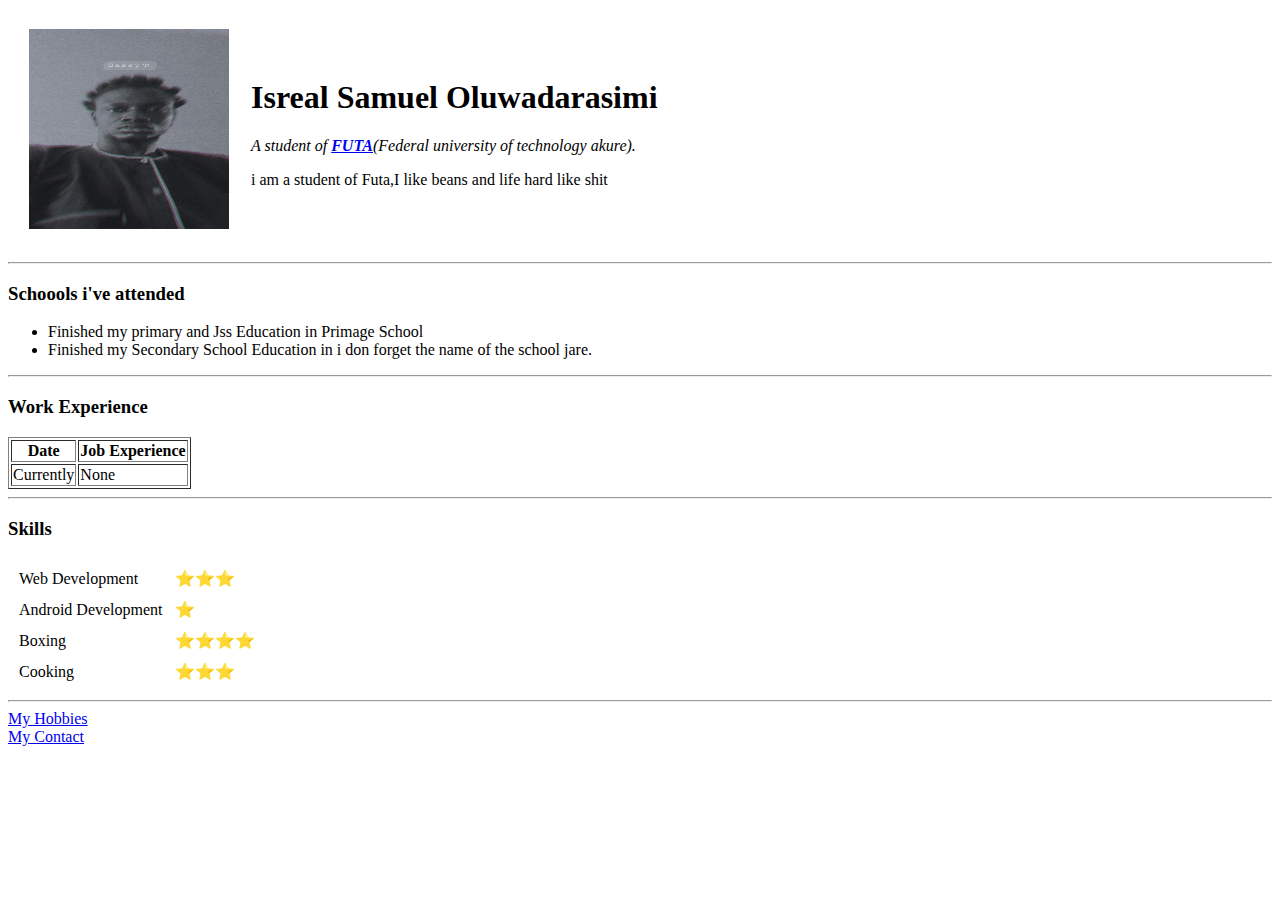
==== index.html @ c585e9b4 "Rename Personal site.html to index.html" ====
<!DOCTYPE html>
<html lang="en">

<head>
    <meta charset="UTF-8">
    <meta http-equiv="X-UA-Compatible" content="IE=edge">
    <meta name="viewport" content="width=device-width, initial-scale=1.0">
    <title>Darasimi's Personal Site</title>
</head>

<body>
    <table cellspacing="20px" >
        <tr>
            <td><img src="Image/Snapchat-303928047.jpg" alt="obo saamaa picture" style="height:200px;width:200px;" ></td>
            <td><h1>Isreal Samuel Oluwadarasimi</h1>
                <p> <em>A student of <strong><a href="https://www.futa.edu.ng">FUTA</a></strong>(Federal university of technology akure).</em> </p>
                <p>i am a student of Futa,I like beans and life hard like shit</p></td>
        </tr>
    </table>
    <hr>
    <h3>Schoools i've attended</h3>
    <ul>
        <li>Finished my primary and Jss Education in Primage School</li>
        <li>Finished my Secondary School Education in i don forget the name of the school jare. </li>
    </ul>
    <hr>
    <h3>Work Experience</h3>
    <table border="1px">
        <tr>
            <th>Date</th>
            <th>Job Experience</th>
        </tr>
        <tr>
            <td>Currently</td>
            <td>None</td>
        </tr>
    </table>
    <hr>
    <h3>Skills</h3>
    <table cellspacing="10px" >
      <tr>
        <td>Web Development</td>
        <td>⭐⭐⭐</td>
      </tr>
      <tr>
        <td>Android Development </td>
        <td>⭐</td>
      </tr>
      <tr>
        <td>Boxing</td>
        <td>⭐⭐⭐⭐</td>
      </tr>
      <tr>
        <td>Cooking</td>
        <td>⭐⭐⭐</td>
        <td>
        </td>
      </tr>
    </table>
    <hr>
    <a href="My hobbies.html">My Hobbies</a>
    <br>
    <a href="MY Contact.html">My Contact</a>
</body>

</html>
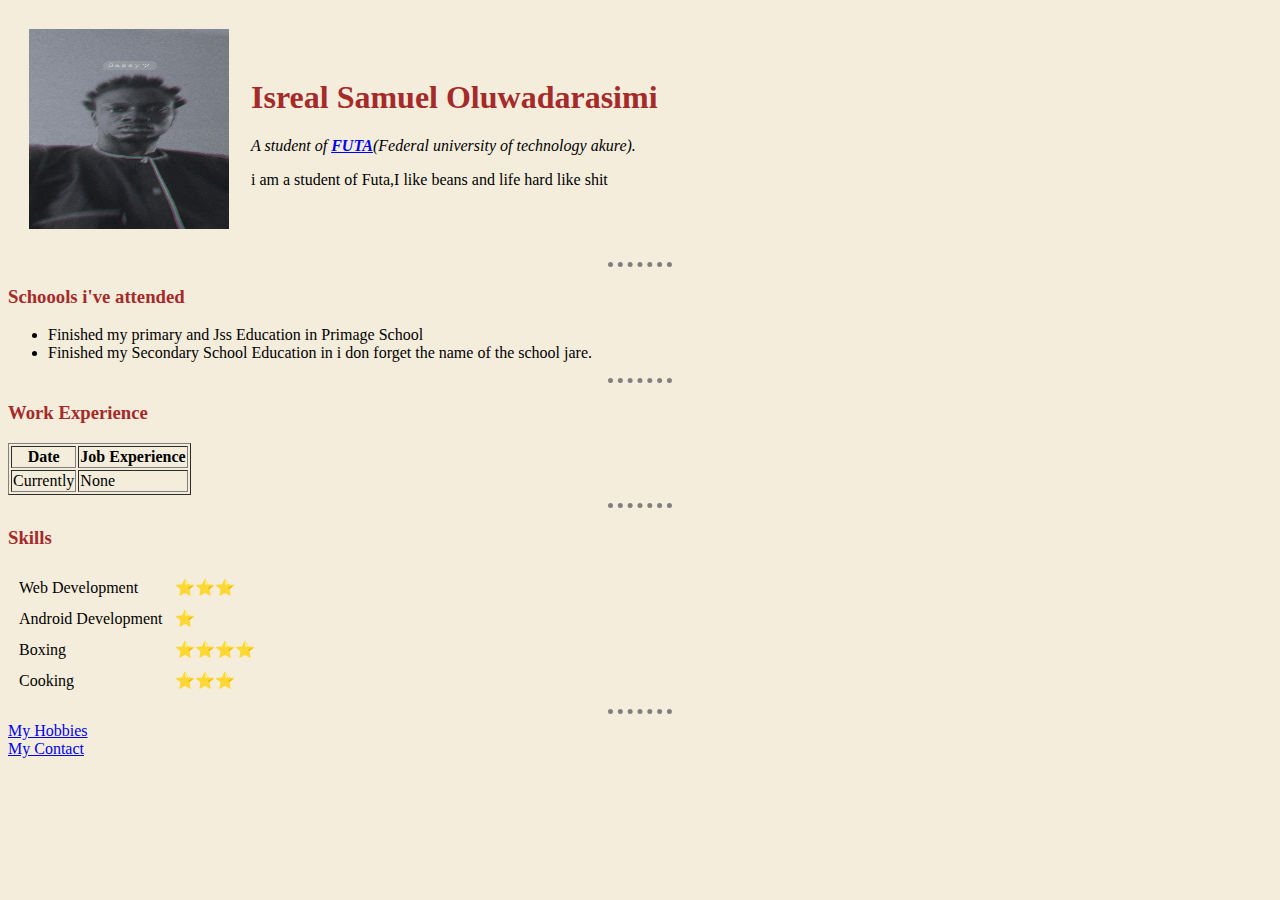
==== commit 6ec9a4e7: "Add files via upload" ====
--- a/index.html
+++ b/index.html
@@ -6,6 +6,7 @@
     <meta http-equiv="X-UA-Compatible" content="IE=edge">
     <meta name="viewport" content="width=device-width, initial-scale=1.0">
     <title>Darasimi's Personal Site</title>
+    <link rel="stylesheet" href="CSS/Style.css">
 </head>
 
 <body>
@@ -63,4 +64,4 @@
     <a href="MY Contact.html">My Contact</a>
 </body>
 
-</html>
+</html>--- a/CSS/Style.css
+++ b/CSS/Style.css
@@ -0,0 +1,3 @@
+body{ background-color:#F5EDDC; } 
+hr{ border-style:none; border-top-style: dotted; border-color:grey; border-width: 5px; width: 5%; }
+h1,h3{ color:brown;}